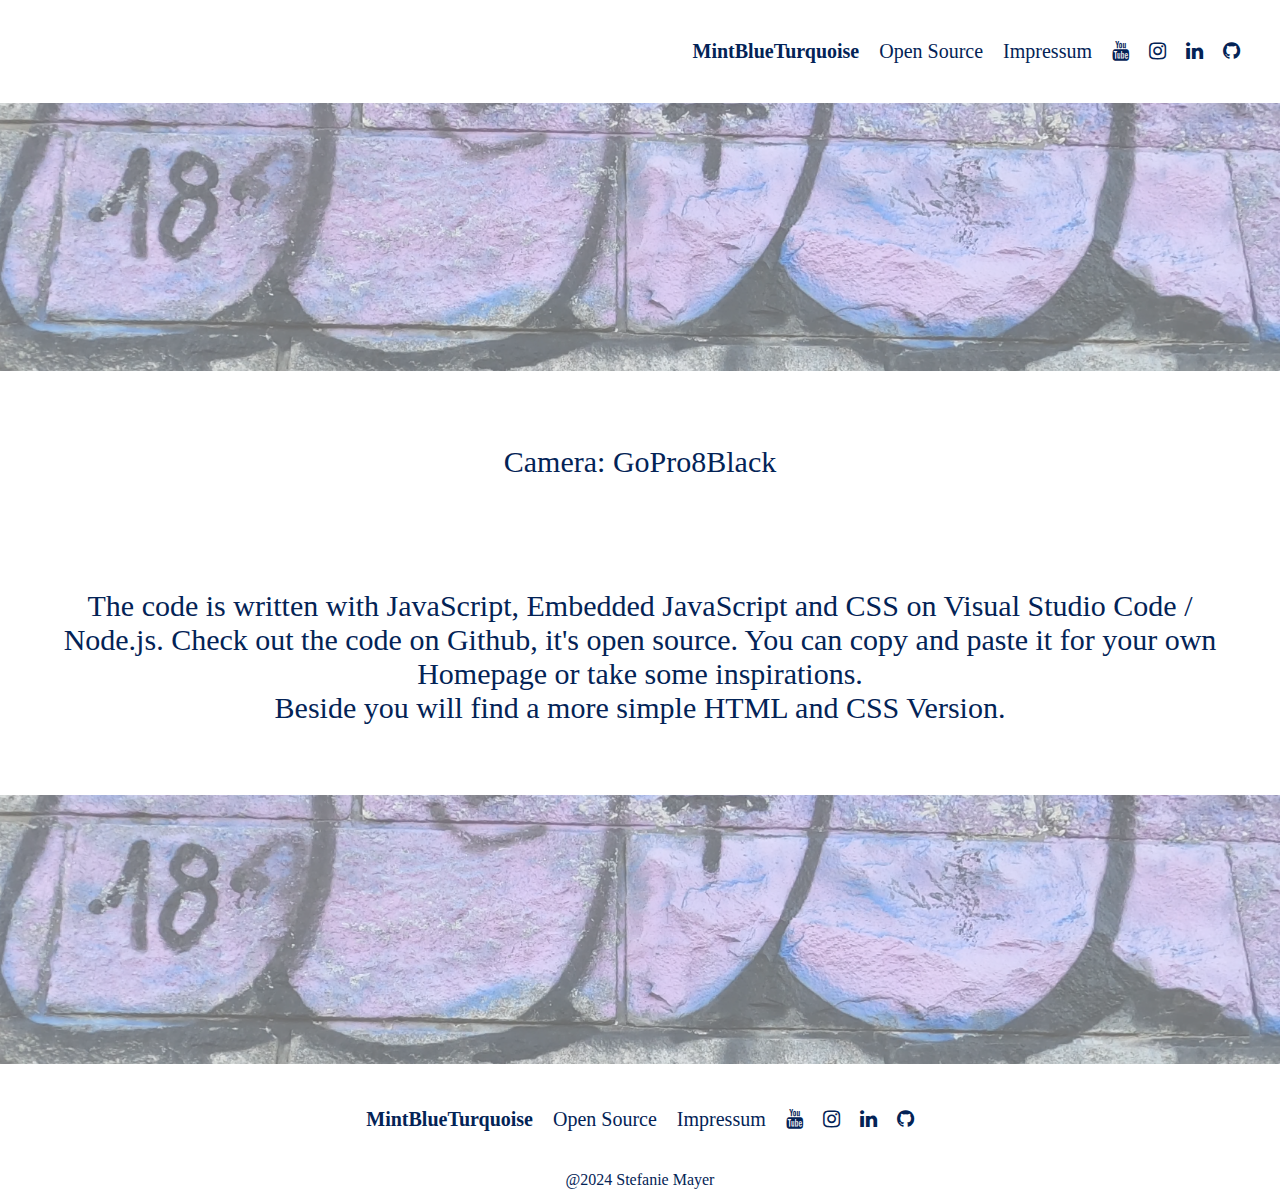
==== page2.html @ 3ae1d0dd "Add files via upload" ====
<!DOCTYPE html>
<html lang="en">
<head>
    <meta charset="UTF-8">
    <meta name="viewport" content="width=device-width, initial-scale=1.0">
    <title>Stefanie</title>
    <title>Document</title>
<link rel="stylesheet" href="https://cdnjs.cloudflare.com/ajax/libs/font-awesome/4.7.0/css/font-awesome.min.css">
<link 
rel="stylesheet"
href="style.css"
/>

<div class=container>
    <div class=title class=front id=teamName onclick="window.location.href='./'">MintBlueTurquoise</div>
    <div class=front onclick="window.location.href='page2.html'">Open Source</div>
    <div class=front onclick="window.location.href='./page3.html'">Impressum</div>
    <div><a class=front><a href="https://www.youtube.com/@MintBlueTurquoise" class="fa fa-youtube"></a></a></div>
    <div><a class=front><a href="https://www.instagram.com/landlebenamsee/" class="fa fa-instagram"></a></a></div>
    <div><a class=front><a href="https://www.linkedin.com/in/stefanie-mayer-289000252/" class="fa fa-linkedin"></a></a></div>
    <div><a class=front><a href="https://github.com/StefanieMayer" class="fa fa-github"></a></a></div>
</div>
</head>
<body>
    <img class=last src="images/last pic I.png" />
    <p>Camera: GoPro8Black</p>
    <p>The code is written with JavaScript, Embedded JavaScript and CSS on Visual Studio Code / Node.js. Check out the code on Github, it's open source. You can copy and paste it for your own Homepage or take some inspirations. <br> Beside you will find a more simple HTML and CSS Version.</p>
</body>
<footer>
    <img class=last src="images/last pic I.png" />

    <div class=containerI>
        <div class=title class=front id=teamName onclick="window.location.href='./'">MintBlueTurquoise</div>
        <div class=front onclick="window.location.href='./page2.html'">Open Source</div>
        <div class=front onclick="window.location.href='./page3.html'">Impressum</div>
        <div><a class=front><a href="https://www.youtube.com/@MintBlueTurquoise" class="fa fa-youtube"></a></a></div>
        <div><a class=front><a href="https://www.instagram.com/landlebenamsee/" class="fa fa-instagram"></a></a></div>
        <div><a class=front><a href="https://www.linkedin.com/in/stefanie-mayer-289000252/" class="fa fa-linkedin"></a></a></div>
        <div><a class=front><a href="https://github.com/StefanieMayer" class="fa fa-github"></a></a></div>
    </div>

    <footer>@2024 Stefanie Mayer</footer>
</footer>
</html>
---- style.css ----
html{
    background-color:  rgb(255, 255, 255);
    color: rgb(3, 35, 86);
    font-family: "Times New Roman", serif;
    text-align: center;
    /* margin-right: 10px; */
    /* margin-left: 10px; */
    /* margin-top: 10px; */
}

body{
    margin:0px;
    }

h1{
    font-size: 40pt;
}

h3{
    font-size:70pt;
}

.container{
    display: flex;
    color: rgb(3, 35, 86);
    font-family: "Times New Roman", serif;
    gap: 20px;
    font-size: 15pt;
    text-decoration: none;
    float: right;
    padding: 40px;
}

.containerI{
    display: flex;
    color: rgb(3, 35, 86);
    font-family: "Times New Roman", serif;
    gap: 20px;
    font-size: 15pt;
    text-decoration: none;
    justify-content: center;
    padding: 40px;
}

.containerII{
    color: rgb(3, 35, 86);
    font-size: 15pt;
    text-decoration: none;
}

.title{
    font-weight: bold;
}

.title:hover {
    opacity: 0.6;
    cursor: pointer;
  }

.fa {
    text-decoration: none;
    color: rgb(3, 35, 86);
  }

.front:hover {
    opacity: 0.6;
    cursor: pointer;
  }

.fa:hover {
    opacity: 0.6;
  }

/* .container:hover{
    color: rgb(48, 114, 236);
} */

.button1{
    background-color: rgb(198, 239, 249);
    color: cornflowerblue;
    text-align: center;
}

.link{
    text-decoration: none;
}

.logo{
    width: 100%;  
    margin: 0px;
}

.gif{
    width: 30%;  
    margin: 0px;
    text-align: center;
}

.Smile{
    width: 45%;
    /* margin-top: 100px; */
    margin-left: 0px;
    text-align: left;
}

.pSize{
    font-size: 20pt;
    list-style-type: none;
}

/* img[src="./public/images/Profilbild Purple Purple II.png"]{
    height: 400px;
    display: block;
    margin-left: auto;
    margin-right: auto

} */

.sourceMedium{
    clear: both;
}

p{
    color: rgb(3, 35, 86);
    font-size: 30px;
    padding: 40px;
}

.last{
    opacity: 0.6;
    width: 100%;
    ;
}

.footer{
    color: rgb(3, 35, 86);
    font-size: 10pt;
}

.disclaimer{
    text-decoration: none;
    color: rgb(3, 35, 86);
}
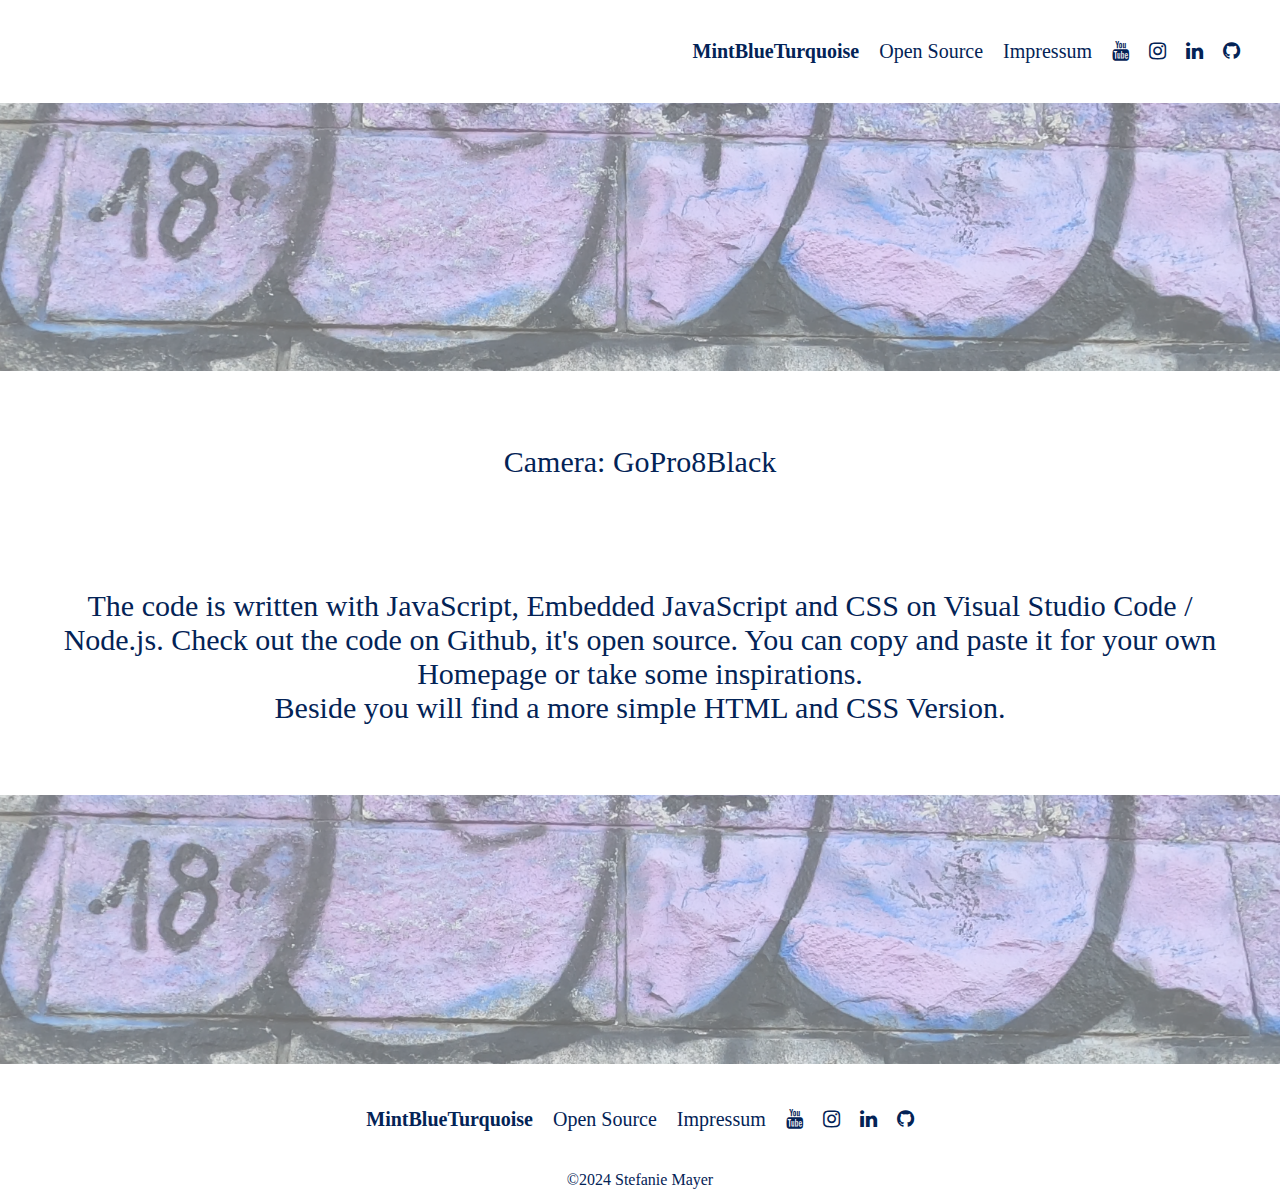
==== commit 863ad9ad: "Add files via upload" ====
--- a/page2.html
+++ b/page2.html
@@ -40,6 +40,6 @@
         <div><a class=front><a href="https://github.com/StefanieMayer" class="fa fa-github"></a></a></div>
     </div>
 
-    <footer>@2024 Stefanie Mayer</footer>
+    <footer>©2024 Stefanie Mayer</footer>
 </footer>
 </html>
--- a/style.css
+++ b/style.css
@@ -140,4 +140,126 @@
 .disclaimer{
     text-decoration: none;
     color: rgb(3, 35, 86);
+}
+
+@media(max-width:767px){
+    .container{
+        display: flex;
+        color: rgb(3, 35, 86);
+        font-family: "Times New Roman", serif;
+        gap: 20px;
+        font-size: 7pt;
+        text-decoration: none;
+        float: right;
+        padding: 40px;
+    }
+    
+    .containerI{
+        display: flex;
+        color: rgb(3, 35, 86);
+        font-family: "Times New Roman", serif;
+        gap: 20px;
+        font-size: 7pt;
+        text-decoration: none;
+        justify-content: center;
+        padding: 40px;
+    }
+    
+    .containerII{
+        color: rgb(3, 35, 86);
+        font-size: 7pt;
+        text-decoration: none;
+    }
+
+    .logo{
+        width: 100%;  
+        margin: 0px;
+    }
+    
+    .gif{
+        width: 80%;  
+        margin: 0px;
+        text-align: center;
+    }
+    
+    .Smile{
+        width: 80%;
+        /* margin-top: 100px; */
+        margin-left: 0px;
+        text-align: left;
+    }
+
+    p{
+        color: rgb(3, 35, 86);
+        font-size: 10px;
+        padding: 40px;
+    }
+
+    footer{
+        color: rgb(3, 35, 86);
+        font-size: 5pt;
+        margin-bottom: 20px;
+    }
+    
+}
+
+@media(min-width:768px) and (max-width:992px){
+    .container{
+        display: flex;
+        color: rgb(3, 35, 86);
+        font-family: "Times New Roman", serif;
+        gap: 20px;
+        font-size: 15pt;
+        text-decoration: none;
+        float: right;
+        padding: 40px;
+    }
+    
+    .containerI{
+        display: flex;
+        color: rgb(3, 35, 86);
+        font-family: "Times New Roman", serif;
+        gap: 20px;
+        font-size: 15pt;
+        text-decoration: none;
+        justify-content: center;
+        padding: 40px;
+    }
+    
+    .containerII{
+        color: rgb(3, 35, 86);
+        font-size: 15pt;
+        text-decoration: none;
+    }
+
+    .logo{
+        width: 80%;  
+        margin: 0px;
+    }
+    
+    .gif{
+        width: 80%;  
+        margin: 0px;
+        text-align: center;
+    }
+    
+    .Smile{
+        width: 80%;
+        /* margin-top: 100px; */
+        margin-left: 0px;
+        text-align: left;
+    }
+
+    p{
+        color: rgb(3, 35, 86);
+        font-size: 15px;
+        padding: 40px;
+    }
+
+    footer{
+        color: rgb(3, 35, 86);
+        font-size: 8pt;
+        margin-bottom: 20px;
+    }
+    
 }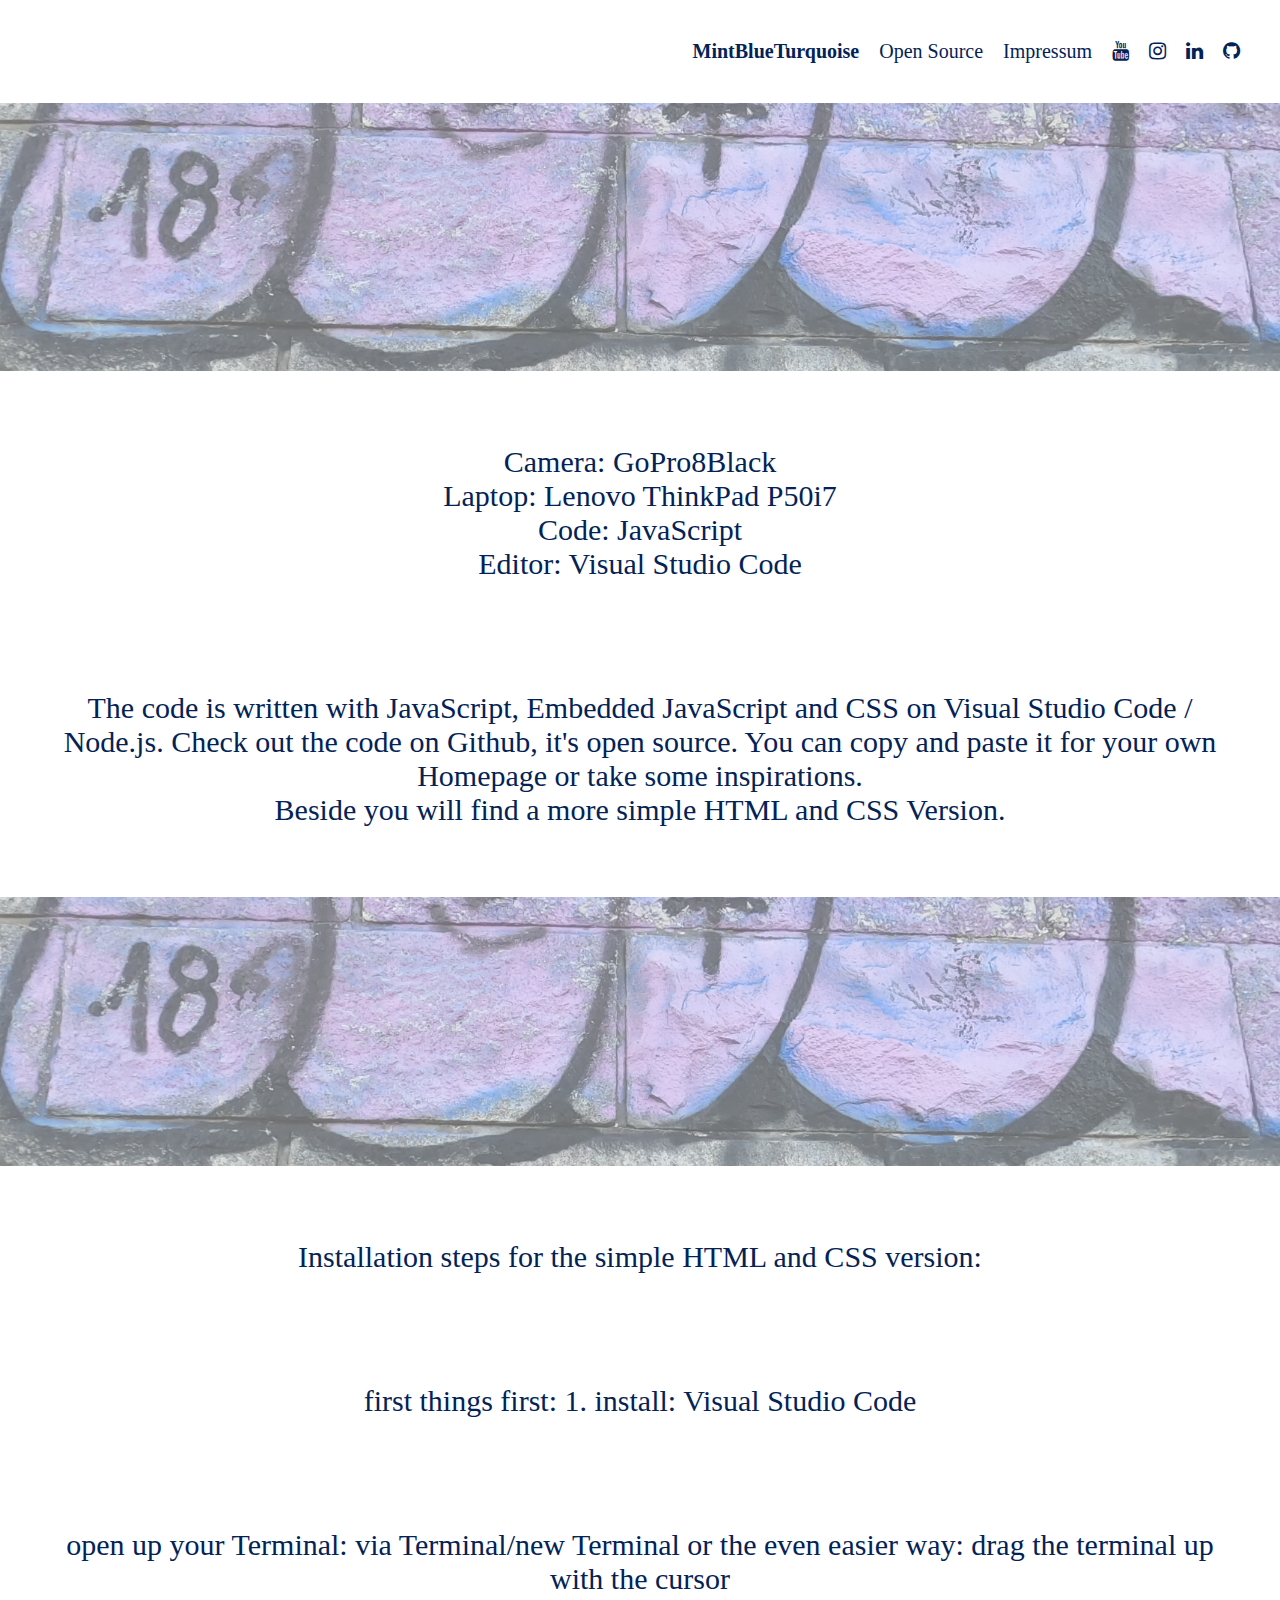
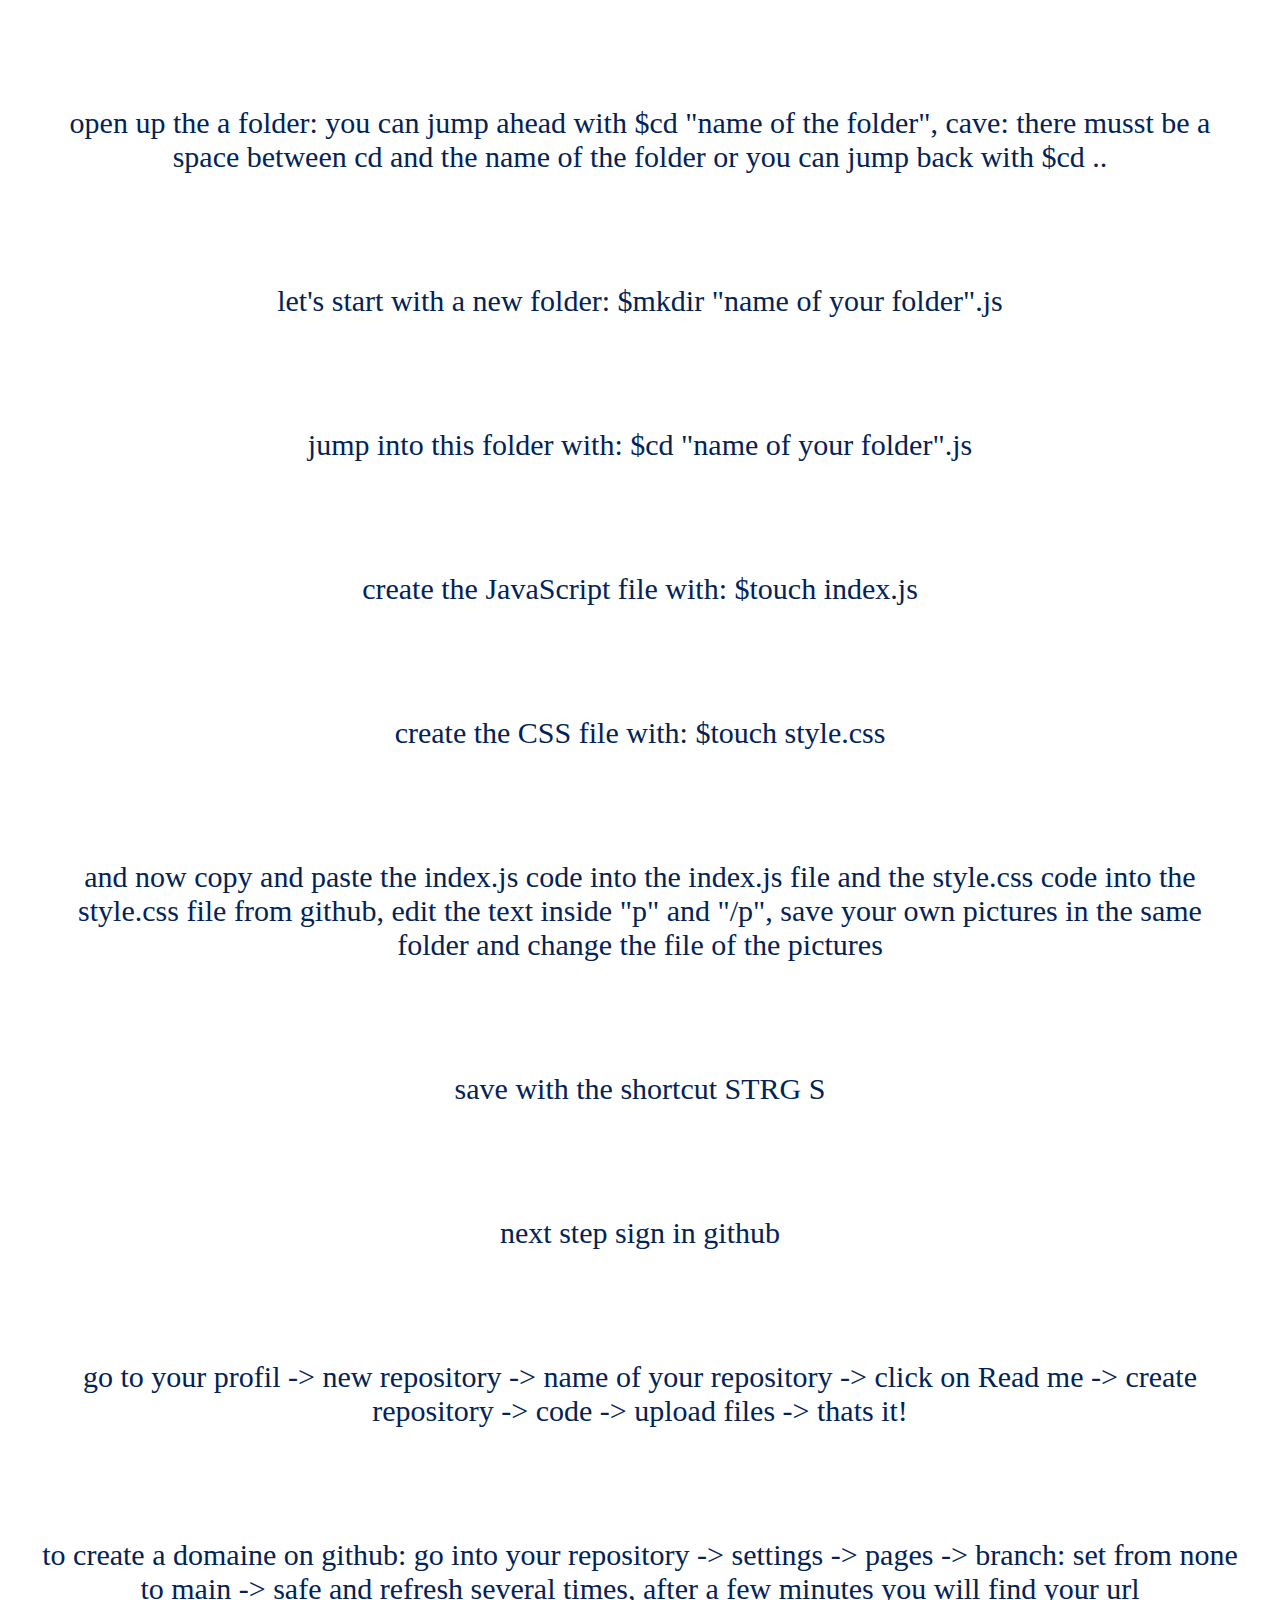
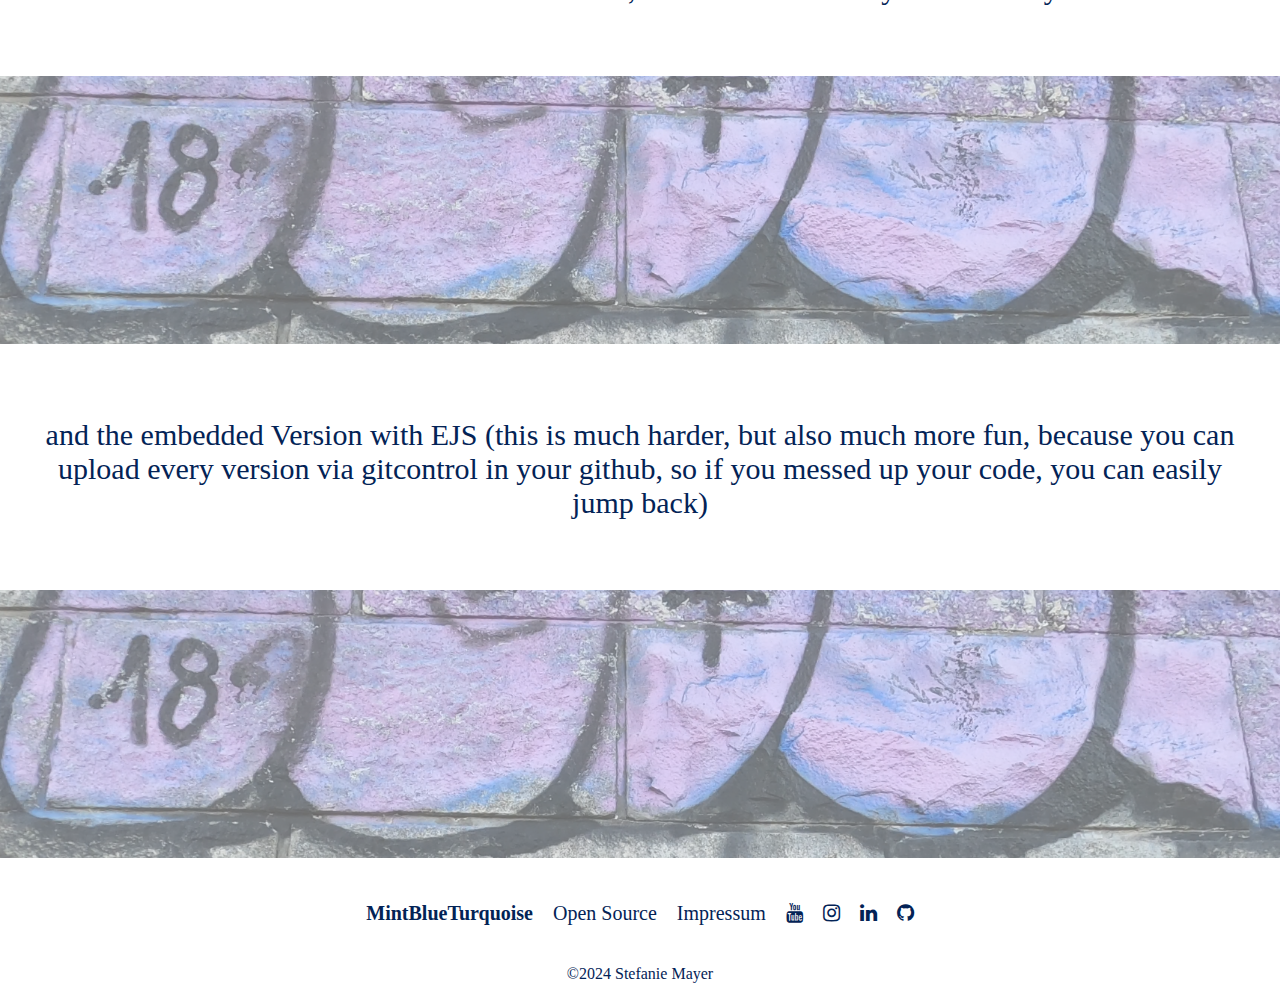
==== commit 31f057a7: "Add files via upload" ====
--- a/page2.html
+++ b/page2.html
@@ -17,15 +17,37 @@
     <div class=front onclick="window.location.href='page2.html'">Open Source</div>
     <div class=front onclick="window.location.href='./page3.html'">Impressum</div>
     <div><a class=front><a href="https://www.youtube.com/@MintBlueTurquoise" class="fa fa-youtube"></a></a></div>
-    <div><a class=front><a href="https://www.instagram.com/landlebenamsee/" class="fa fa-instagram"></a></a></div>
+    <div><a class=front><a href="https://www.instagram.com/MintBlueTurquoise/" class="fa fa-instagram"></a></a></div>
     <div><a class=front><a href="https://www.linkedin.com/in/stefanie-mayer-289000252/" class="fa fa-linkedin"></a></a></div>
     <div><a class=front><a href="https://github.com/StefanieMayer" class="fa fa-github"></a></a></div>
 </div>
 </head>
 <body>
     <img class=last src="images/last pic I.png" />
-    <p>Camera: GoPro8Black</p>
+    <p>Camera: GoPro8Black <br> Laptop: Lenovo ThinkPad P50i7 <br> Code: JavaScript <br> Editor: Visual Studio Code </p>
     <p>The code is written with JavaScript, Embedded JavaScript and CSS on Visual Studio Code / Node.js. Check out the code on Github, it's open source. You can copy and paste it for your own Homepage or take some inspirations. <br> Beside you will find a more simple HTML and CSS Version.</p>
+
+    <img class=last src="images/last pic I.png" />
+
+    <p>Installation steps for the simple HTML and CSS version:</p>
+    <p>first things first: 1. install: Visual Studio Code</p>
+    <p>open up your Terminal: via Terminal/new Terminal or the even easier way: drag the terminal up with the cursor</p>
+    <p>open up the a folder: you can jump ahead with $cd "name of the folder", cave: there musst be a space between cd and the name of the folder or you can jump back with $cd .. </p>
+    <p>let's start with a new folder: $mkdir "name of your folder".js</p>
+    <p>jump into this folder with: $cd "name of your folder".js</p>
+    <p>create the JavaScript file with: $touch index.js</p>
+    <p>create the CSS file with: $touch style.css</p>
+
+    <p>and now copy and paste the index.js code into the index.js file and the style.css code into the style.css file from github, edit the text inside "p" and "/p", save your own pictures in the same folder and change the file of the pictures</p>
+    <p>save with the shortcut STRG S</p>
+
+    <p>next step sign in github</p>
+    <p>go to your profil -> new repository -> name of your repository -> click on Read me -> create repository -> code -> upload files -> thats it!</p>
+    <p>to create a domaine on github: go into your repository -> settings -> pages -> branch: set from none to main -> safe and refresh several times, after a few minutes you will find your url</p>
+
+    <img class=last src="images/last pic I.png" />
+
+    <p>and the embedded Version with EJS (this is much harder, but also much more fun, because you can upload every version via gitcontrol in your github, so if you messed up your code, you can easily jump back)</p>
 </body>
 <footer>
     <img class=last src="images/last pic I.png" />
@@ -35,7 +57,7 @@
         <div class=front onclick="window.location.href='./page2.html'">Open Source</div>
         <div class=front onclick="window.location.href='./page3.html'">Impressum</div>
         <div><a class=front><a href="https://www.youtube.com/@MintBlueTurquoise" class="fa fa-youtube"></a></a></div>
-        <div><a class=front><a href="https://www.instagram.com/landlebenamsee/" class="fa fa-instagram"></a></a></div>
+        <div><a class=front><a href="https://www.instagram.com/MintBlueTurquoise/" class="fa fa-instagram"></a></a></div>
         <div><a class=front><a href="https://www.linkedin.com/in/stefanie-mayer-289000252/" class="fa fa-linkedin"></a></a></div>
         <div><a class=front><a href="https://github.com/StefanieMayer" class="fa fa-github"></a></a></div>
     </div>
--- a/style.css
+++ b/style.css
@@ -147,10 +147,10 @@
         display: flex;
         color: rgb(3, 35, 86);
         font-family: "Times New Roman", serif;
-        gap: 20px;
-        font-size: 7pt;
-        text-decoration: none;
-        float: right;
+        gap: 5px;
+        font-size: 12pt;
+        text-decoration: none;
+        float: center;
         padding: 40px;
     }
     
@@ -158,8 +158,8 @@
         display: flex;
         color: rgb(3, 35, 86);
         font-family: "Times New Roman", serif;
-        gap: 20px;
-        font-size: 7pt;
+        gap: 5px;
+        font-size: 12pt;
         text-decoration: none;
         justify-content: center;
         padding: 40px;
@@ -167,7 +167,7 @@
     
     .containerII{
         color: rgb(3, 35, 86);
-        font-size: 7pt;
+        font-size: 12pt;
         text-decoration: none;
     }
 
@@ -191,13 +191,13 @@
 
     p{
         color: rgb(3, 35, 86);
-        font-size: 10px;
+        font-size: 18px;
         padding: 40px;
     }
 
     footer{
         color: rgb(3, 35, 86);
-        font-size: 5pt;
+        font-size: 8pt;
         margin-bottom: 20px;
     }
     
@@ -211,7 +211,7 @@
         gap: 20px;
         font-size: 15pt;
         text-decoration: none;
-        float: right;
+        float: center;
         padding: 40px;
     }
     
@@ -252,13 +252,13 @@
 
     p{
         color: rgb(3, 35, 86);
-        font-size: 15px;
+        font-size: 20px;
         padding: 40px;
     }
 
     footer{
         color: rgb(3, 35, 86);
-        font-size: 8pt;
+        font-size: 12pt;
         margin-bottom: 20px;
     }
     
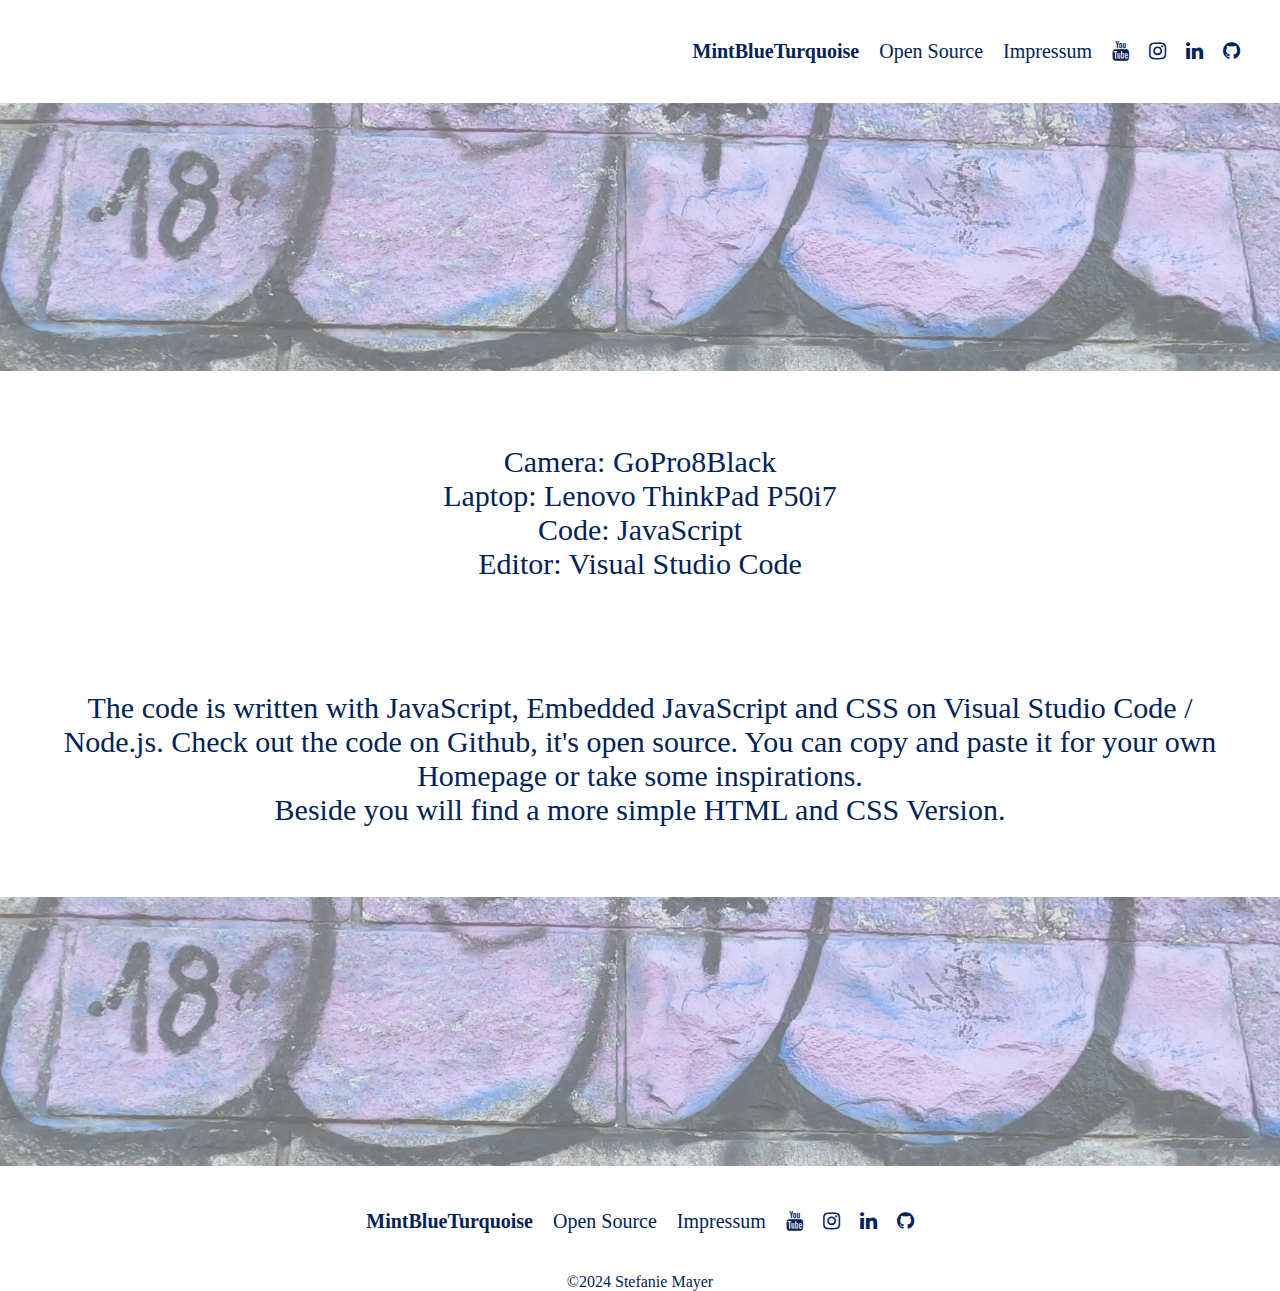
==== commit a661e347: "Add files via upload" ====
--- a/page2.html
+++ b/page2.html
@@ -27,27 +27,6 @@
     <p>Camera: GoPro8Black <br> Laptop: Lenovo ThinkPad P50i7 <br> Code: JavaScript <br> Editor: Visual Studio Code </p>
     <p>The code is written with JavaScript, Embedded JavaScript and CSS on Visual Studio Code / Node.js. Check out the code on Github, it's open source. You can copy and paste it for your own Homepage or take some inspirations. <br> Beside you will find a more simple HTML and CSS Version.</p>
 
-    <img class=last src="images/last pic I.png" />
-
-    <p>Installation steps for the simple HTML and CSS version:</p>
-    <p>first things first: 1. install: Visual Studio Code</p>
-    <p>open up your Terminal: via Terminal/new Terminal or the even easier way: drag the terminal up with the cursor</p>
-    <p>open up the a folder: you can jump ahead with $cd "name of the folder", cave: there musst be a space between cd and the name of the folder or you can jump back with $cd .. </p>
-    <p>let's start with a new folder: $mkdir "name of your folder".js</p>
-    <p>jump into this folder with: $cd "name of your folder".js</p>
-    <p>create the JavaScript file with: $touch index.js</p>
-    <p>create the CSS file with: $touch style.css</p>
-
-    <p>and now copy and paste the index.js code into the index.js file and the style.css code into the style.css file from github, edit the text inside "p" and "/p", save your own pictures in the same folder and change the file of the pictures</p>
-    <p>save with the shortcut STRG S</p>
-
-    <p>next step sign in github</p>
-    <p>go to your profil -> new repository -> name of your repository -> click on Read me -> create repository -> code -> upload files -> thats it!</p>
-    <p>to create a domaine on github: go into your repository -> settings -> pages -> branch: set from none to main -> safe and refresh several times, after a few minutes you will find your url</p>
-
-    <img class=last src="images/last pic I.png" />
-
-    <p>and the embedded Version with EJS (this is much harder, but also much more fun, because you can upload every version via gitcontrol in your github, so if you messed up your code, you can easily jump back)</p>
 </body>
 <footer>
     <img class=last src="images/last pic I.png" />
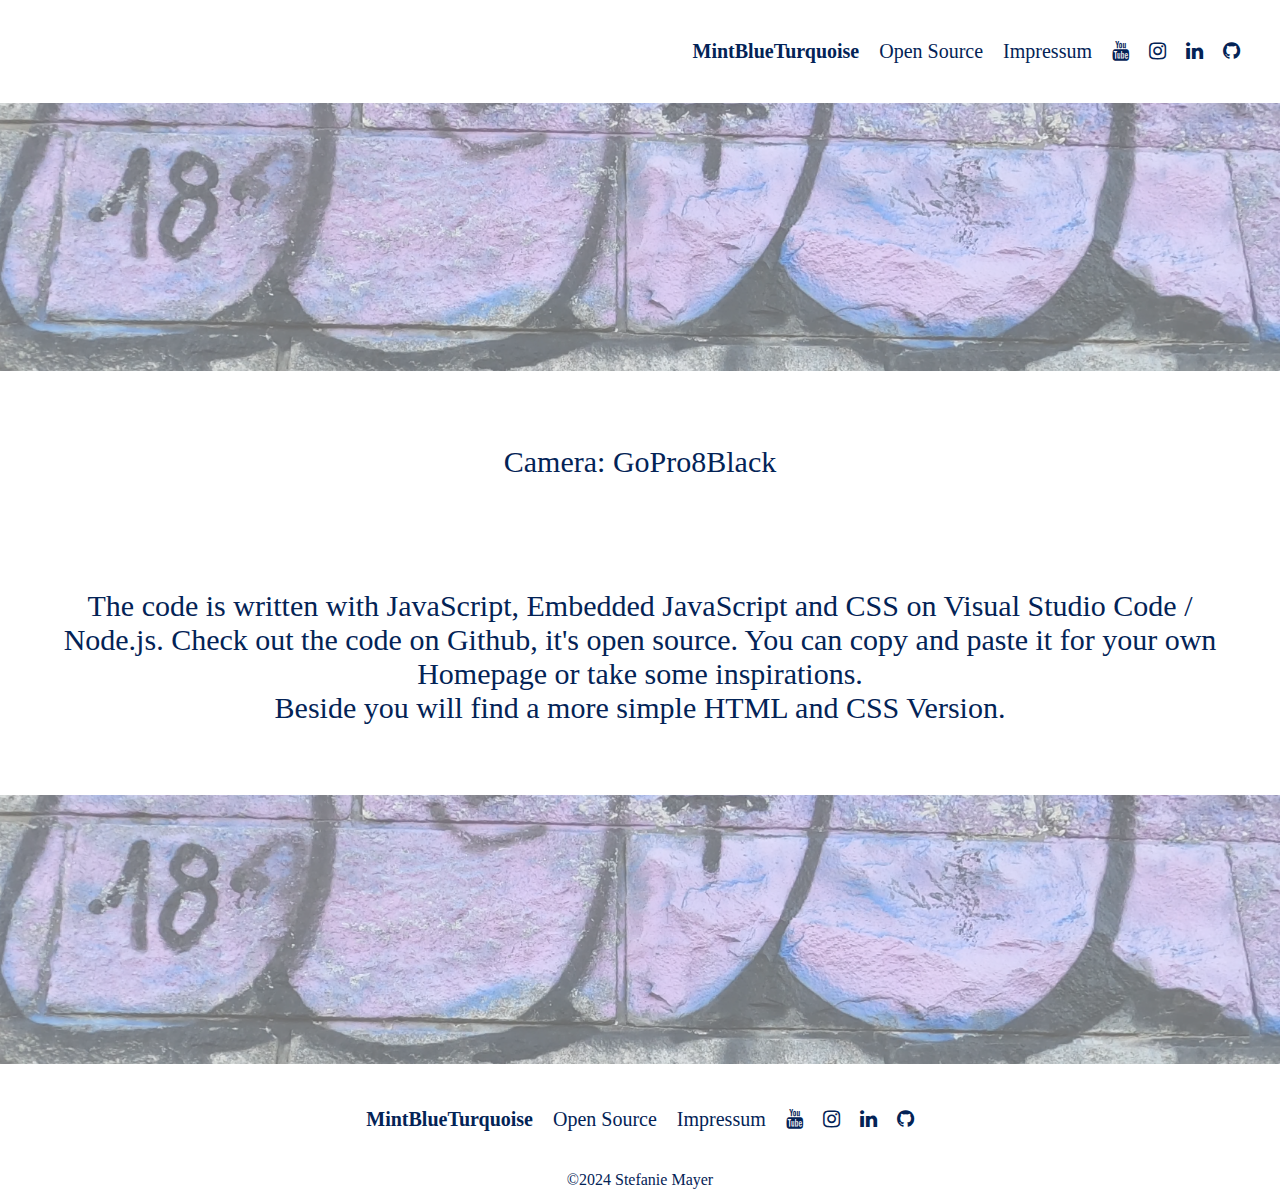
==== commit 25717b24: "Add files via upload" ====
--- a/page2.html
+++ b/page2.html
@@ -4,8 +4,7 @@
 <head>
     <meta charset="UTF-8">
     <meta name="viewport" content="width=device-width, initial-scale=1.0">
-    <title>Stefanie</title>
-    <title>Document</title>
+    <title>MintBlueTurquoise</title>
 <link rel="stylesheet" href="https://cdnjs.cloudflare.com/ajax/libs/font-awesome/4.7.0/css/font-awesome.min.css">
 <link 
 rel="stylesheet"
@@ -24,7 +23,7 @@
 </head>
 <body>
     <img class=last src="images/last pic I.png" />
-    <p>Camera: GoPro8Black <br> Laptop: Lenovo ThinkPad P50i7 <br> Code: JavaScript <br> Editor: Visual Studio Code </p>
+    <p>Camera: GoPro8Black</p>
     <p>The code is written with JavaScript, Embedded JavaScript and CSS on Visual Studio Code / Node.js. Check out the code on Github, it's open source. You can copy and paste it for your own Homepage or take some inspirations. <br> Beside you will find a more simple HTML and CSS Version.</p>
 
 </body>
